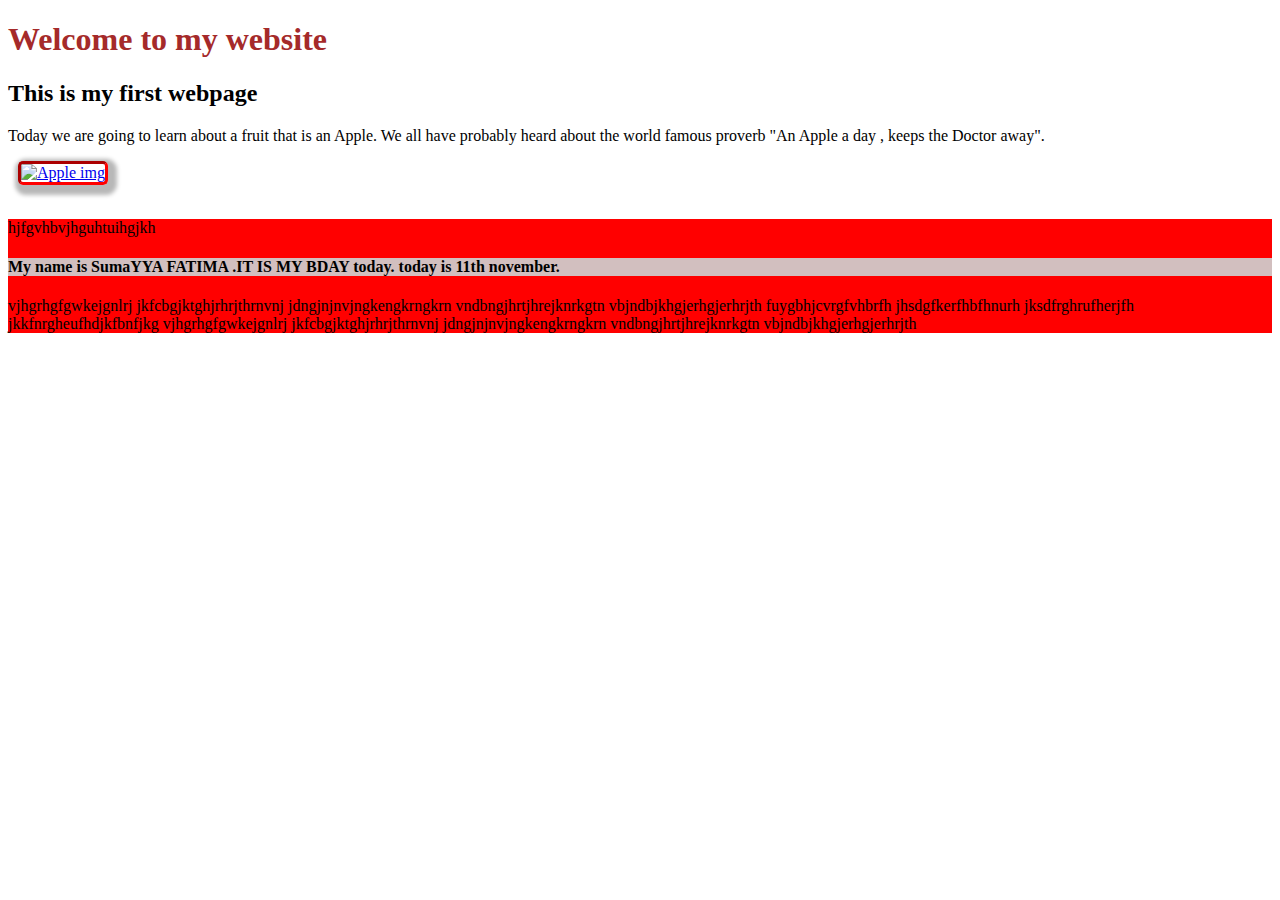
==== index.html @ 812aed4b "Add files via upload" ====
<!DOCTYPE html>
<html>
    <head>
        <title>My first HTML</title>
        <style>
            img{
                border: 3px inset red;
                margin-left:10px;
                 border-radius:5px;
                 box-shadow: 3px 4px 4px 6px  #b8b8b8;
                }

            img:hover{
                transform: scale(1.05);
                border: 3px outset red;
                box-shadow: 3px 4px 4px 6px  #fe8a8a;
            }

            .box {
            background-color: red;
            
            }

            .box h4{
                position:sticky;
                top : 0;
                background-color: rgb(210, 191, 191);
            }
    
        </style>
    </head>
    <body>
        <div>
        <h1 style="color:brown;">Welcome to my website</h1>
        <h2>This is my first webpage</h2>
        <p id="apple">Today we are going to learn about a fruit that is an Apple.
            We all have probably heard about the world famous proverb "An Apple a day , keeps the Doctor away".
        </p>
        <a href="https://aspirantsessay.com/essay-on-apple/">
        <img src="https://th.bing.com/th/id/R.906a8a59dd12e8e2f2c9125eb536c214?rik=qjzLbpygyUXrjA&riu=http%3a%2f%2fmedia.istockphoto.com%2fphotos%2fred-apple-with-droplet-picture-id185071735%3fk%3d6%26m%3d185071735%26s%3d612x612%26w%3d0%26h%3dqNuARe87En6EA0koIzLu7krgBtaIArrnsc3b8Vml-S0%3d&ehk=pJ5gMGzjeazM8MtgsrNg7zIeptP3hA%2fh1qQ9ce%2fv3pE%3d&risl=&pid=ImgRaw&r=0"  alt="Apple img"  height="200px"></a>
    
        <br></br>
        <div class="box">
            <p>hjfgvhbvjhguhtuihgjkh</p>
           <h4> My name is SumaYYA FATIMA .IT IS MY BDAY today. today is 11th november.</h4>
            <p>
                
                vjhgrhgfgwkejgnlrj
                jkfcbgjktghjrhrjthrnvnj
                jdngjnjnvjngkengkrngkrn
                vndbngjhrtjhrejknrkgtn
                vbjndbjkhgjerhgjerhrjth
                fuygbhjcvrgfvhbrfh
                jhsdgfkerfhbfhnurh
                jksdfrghrufherjfh
                jkkfnrgheufhdjkfbnfjkg
                vjhgrhgfgwkejgnlrj
                jkfcbgjktghjrhrjthrnvnj
                jdngjnjnvjngkengkrngkrn
                vndbngjhrtjhrejknrkgtn
                vbjndbjkhgjerhgjerhrjth
            </p>
        </div>
       
    </div>
    </body>
</html>
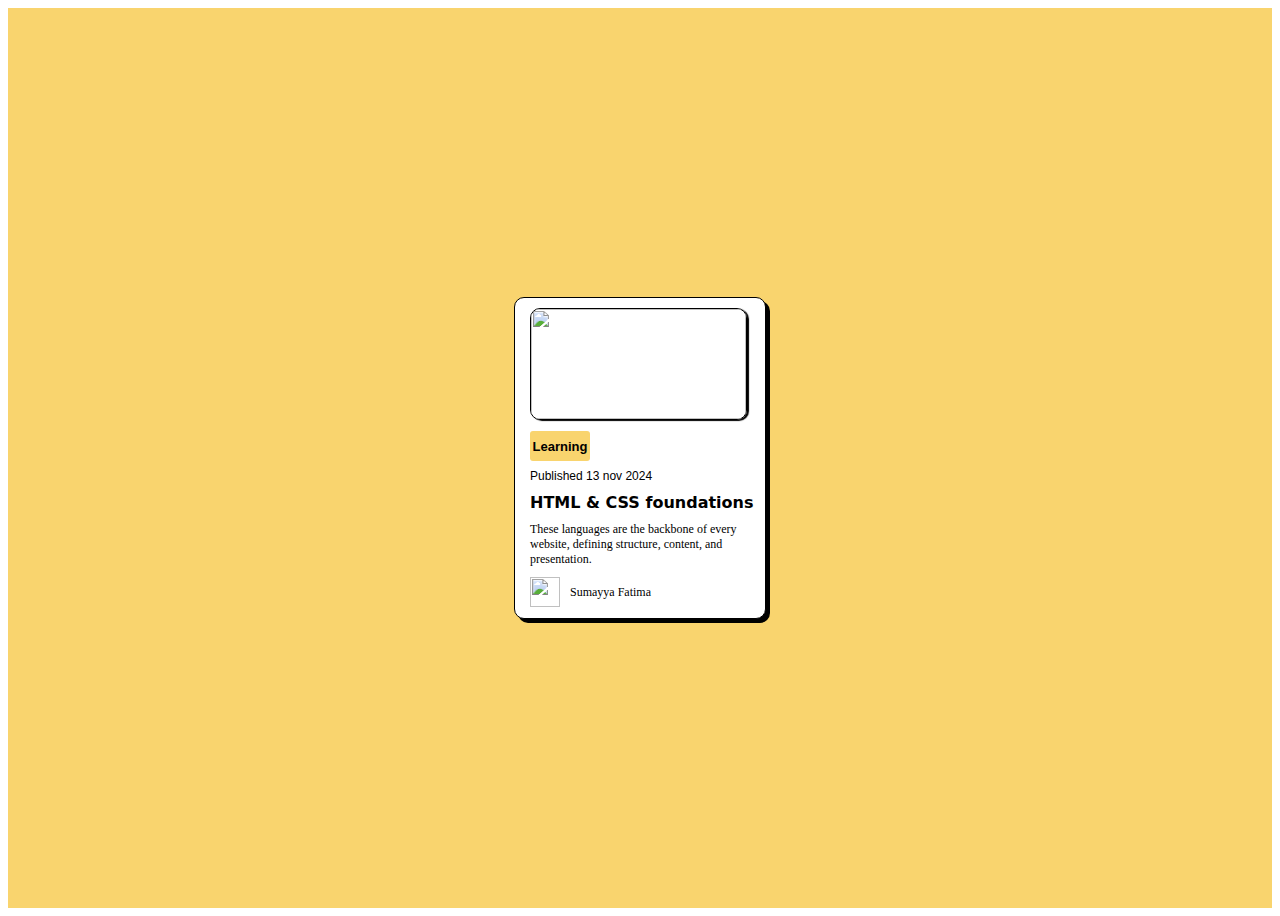
==== commit de8b824f: "Update index.html" ====
--- a/index.html
+++ b/index.html
@@ -1,69 +1,59 @@
+<!DOCTYPE html>
+<html lang="en">
+<head>
+    <meta charset="UTF-8">
+    <meta name="viewport" content="width=device-width, initial-scale=1.0">
+    <title>Social</title>
+    <link rel ="stylesheet" href="social.css" />
+</head>
+<body>
+    <div class="container">
+        <div class="socialcard">
+            <section>
+                <div id="image">
+                <img id="htmlimg" src="html yellow.jpeg">
+            </div>
+            </section>
+            
+            <section id="yellowbox">
+                <div id="learning">
+                   <p>Learning</p>
+                </div>
+            </section>
+
+            <section>
+                <div id="publish">
+                    Published 13 nov 2024
+                </div>
+            </section>
+
+            <section>
+                <div id="heading">
+                     HTML & CSS foundations
+                </div>
+            </section>
+
+            <section>
+                <div id="paragraph">
+                    These languages are the backbone of every website, defining structure, content, and presentation.         </div>
+            </section>
+
+            <section>
+                <div id="profileimg">
+                    <img  id="pro" src="profile.png">  
+                    <p id="name">Sumayya Fatima</p>
+                </img>
+                    
+                </div>
+            </section>
+           
+           
+            
+        </div>
+        
+    </div>
+    
+</body>
+</html>
 
 
-<!DOCTYPE html>
-<html>
-    <head>
-        <title>My first HTML</title>
-        <style>
-            img{
-                border: 3px inset red;
-                margin-left:10px;
-                 border-radius:5px;
-                 box-shadow: 3px 4px 4px 6px  #b8b8b8;
-                }
-
-            img:hover{
-                transform: scale(1.05);
-                border: 3px outset red;
-                box-shadow: 3px 4px 4px 6px  #fe8a8a;
-            }
-
-            .box {
-            background-color: red;
-            
-            }
-
-            .box h4{
-                position:sticky;
-                top : 0;
-                background-color: rgb(210, 191, 191);
-            }
-    
-        </style>
-    </head>
-    <body>
-        <div>
-        <h1 style="color:brown;">Welcome to my website</h1>
-        <h2>This is my first webpage</h2>
-        <p id="apple">Today we are going to learn about a fruit that is an Apple.
-            We all have probably heard about the world famous proverb "An Apple a day , keeps the Doctor away".
-        </p>
-        <a href="https://aspirantsessay.com/essay-on-apple/">
-        <img src="https://th.bing.com/th/id/R.906a8a59dd12e8e2f2c9125eb536c214?rik=qjzLbpygyUXrjA&riu=http%3a%2f%2fmedia.istockphoto.com%2fphotos%2fred-apple-with-droplet-picture-id185071735%3fk%3d6%26m%3d185071735%26s%3d612x612%26w%3d0%26h%3dqNuARe87En6EA0koIzLu7krgBtaIArrnsc3b8Vml-S0%3d&ehk=pJ5gMGzjeazM8MtgsrNg7zIeptP3hA%2fh1qQ9ce%2fv3pE%3d&risl=&pid=ImgRaw&r=0"  alt="Apple img"  height="200px"></a>
-    
-        <br></br>
-        <div class="box">
-            <p>hjfgvhbvjhguhtuihgjkh</p>
-           <h4> My name is SumaYYA FATIMA .IT IS MY BDAY today. today is 11th november.</h4>
-            <p>
-                
-                vjhgrhgfgwkejgnlrj
-                jkfcbgjktghjrhrjthrnvnj
-                jdngjnjnvjngkengkrngkrn
-                vndbngjhrtjhrejknrkgtn
-                vbjndbjkhgjerhgjerhrjth
-                fuygbhjcvrgfvhbrfh
-                jhsdgfkerfhbfhnurh
-                jksdfrghrufherjfh
-                jkkfnrgheufhdjkfbnfjkg
-                vjhgrhgfgwkejgnlrj
-                jkfcbgjktghjrhrjthrnvnj
-                jdngjnjnvjngkengkrngkrn
-                vndbngjhrtjhrejknrkgtn
-                vbjndbjkhgjerhgjerhrjth
-            </p>
-        </div>
-       
-    </div>
-    </body>
-</html>--- a/social.css
+++ b/social.css
@@ -0,0 +1,101 @@
+.container{
+    background-color: rgb(249, 212, 110);
+    height:100vh;
+    display: flex;
+    justify-content: center;
+    align-items: center;
+}
+
+.socialcard{
+    background-color: white;
+    border:1px solid black;
+    height: 320px;
+    width:250px;
+    display: flex;
+    justify-content: flex-start;
+    
+    border-radius: 10px;
+    box-shadow:4px 4px black;
+    flex-direction: column;
+    
+    
+}   
+
+#htmlimg{
+    height:110px;
+    width:215px;
+    border:1px solid black;
+    border-radius:10px;
+    margin-top: 10px;
+    margin-left: 15px;
+    box-shadow: 2px  1px 1px black;
+    justify-content: center;
+}
+
+#learning{
+    height:30px;
+    width:60px;
+    font-size:13px;
+    font-weight: bold;
+    font-family: 'Franklin Gothic Medium', 'Arial Narrow', Arial, sans-serif ;
+    
+    display: flex;
+    justify-content: center;
+    align-items: center;
+    justify-items: flex-start;
+    margin-top: 8px;
+    margin-left:15px;
+    background-color: rgb(249, 212, 110);
+    border-radius: 3px;;
+}
+ #publish{
+    display: flex;
+    align-items: flex-start;
+    padding-top: 8px;
+    font-size:12px;
+    font-family: 'Franklin Gothic Medium', 'Arial Narrow', Arial, sans-serif ;
+    font-weight: 50;
+    margin-left: 15px;
+
+}
+
+
+#heading{
+    display: flex;
+    margin-left:15px;
+    padding-top: 10px;
+    font-weight:bolder;
+    font-family: system-ui, -apple-system, BlinkMacSystemFont, 'Segoe UI', Roboto, Oxygen, Ubuntu, Cantarell, 'Open Sans', 'Helvetica Neue', sans-serif;
+}
+
+#paragraph{
+    display: flex;
+    margin-left:15px;
+    padding-top: 10px;
+    font-size:12px ;
+}
+
+#profileimg{
+    display: flex;
+    flex-direction: row;
+    align-items: center;
+    font-size: 12px;
+    
+}
+
+#pro{
+    height:30px;
+    width:30px;
+    margin-bottom: 10px;
+    padding-top: 10px;
+    margin-left: 15px;
+    
+   
+}
+
+#name{
+    padding-left: 10px;
+    font-family: serif ;
+
+}
+
